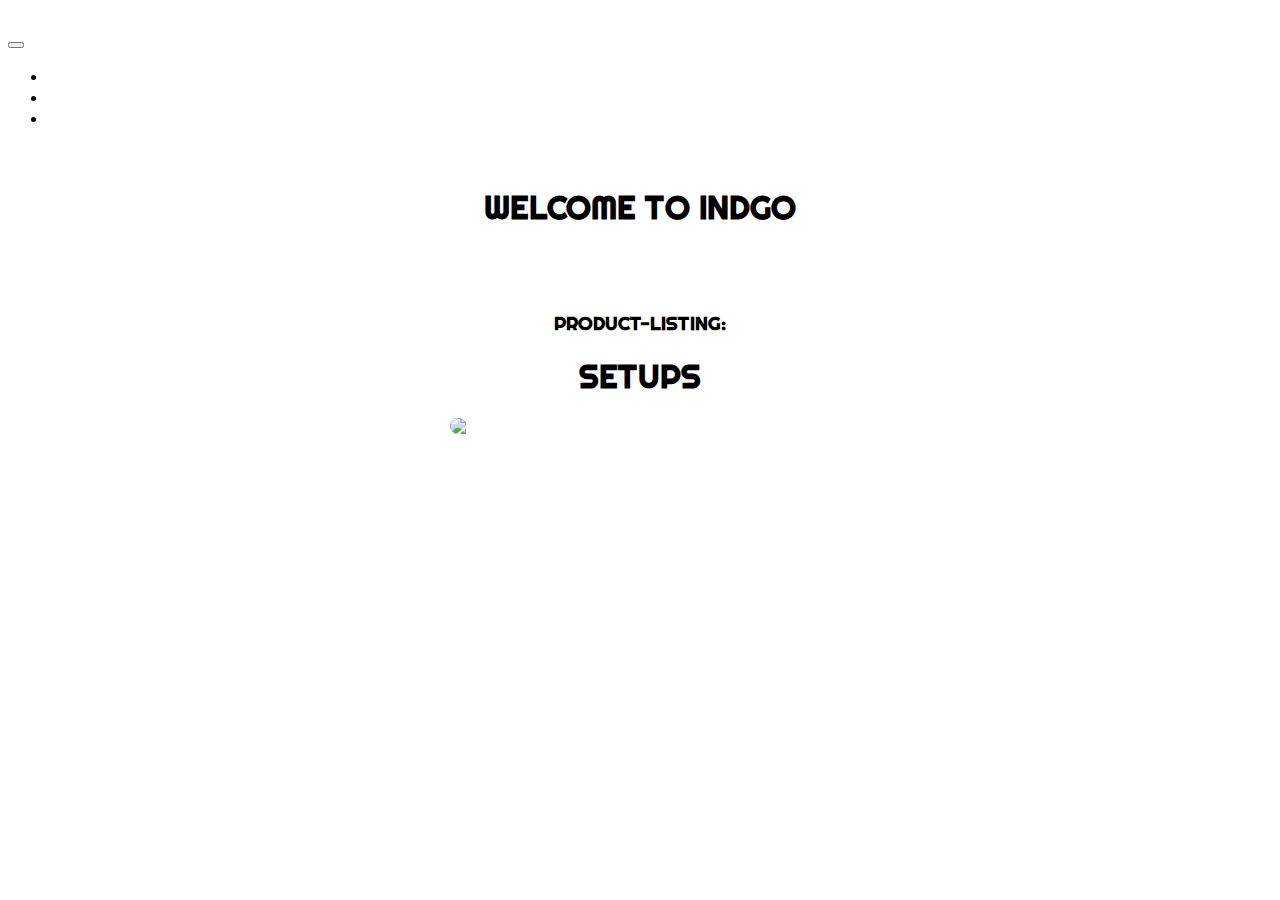
==== index.html @ 5e3c6bff "additions" ====
<!DOCTYPE html>
<html lang="en">
<head>
    <meta charset="UTF-8">
    <meta http-equiv="X-UA-Compatible" content="IE=edge">
    <meta name="viewport" content="width=device-width, initial-scale=1.0">
    <title>E-Commerece</title>
    <link href="https://cdn.jsdelivr.net/npm/bootstrap@5.3.0-alpha3/dist/css/bootstrap.min.css" rel="stylesheet" integrity="sha384-KK94CHFLLe+nY2dmCWGMq91rCGa5gtU4mk92HdvYe+M/SXH301p5ILy+dN9+nJOZ" crossorigin="anonymous">
    <link rel="stylesheet" href="./css/style.css">
</head>
<body>
    <nav class="navbar navbar-expand-lg navbar-light bg-black">
        <a class="navbar-brand" href="#" style="color:white">INDGO</a> <br>
        <button class="navbar-toggler" type="button" data-toggle="collapse" data-target="#navbarNavDropdown" aria-controls="navbarNavDropdown" aria-expanded="false" aria-label="Toggle navigation">
          <span class="navbar-toggler-icon"></span>
        </button>
        <div class="collapse navbar-collapse" id="navbarNavDropdown">
          <ul class="navbar-nav">
            <li class="nav-item active">
              <a class="nav-link" href="./index.html"  style="color:white;margin-left :65rem;" >Home <span class="sr-only"></span></a>
            </li>
            <li class="nav-item">
              <a class="nav-link" href="./html/admin.html"  style="color:white">Admin</a>
            </li>
            <li class="nav-item">
              <a class="nav-link" href="./html/checkout.html"  style="color:white">Checkout</a>
            </li>
          </ul>
        </div>
      </nav>
      <br>
      <main>
        <h1 class="heading text-white" >WELCOME TO INDGO</h1>
        <br>
        <br>
      <h3 class="h3 text-white">PRODUCT-LISTING:</h3>
        
        <h1 class="laptops text-white">SETUPS</h1>
        <img src="https://i.postimg.cc/xdTswrSB/setup.jpg"  class="centreIMG">
   
      </main>


    <script src="./script/code.js"></script>
    <script src="https://cdn.jsdelivr.net/npm/bootstrap@5.3.0-alpha3/dist/js/bootstrap.bundle.min.js" integrity="sha384-ENjdO4Dr2bkBIFxQpeoTz1HIcje39Wm4jDKdf19U8gI4ddQ3GYNS7NTKfAdVQSZe" crossorigin="anonymous"></script>
</body>
</html>
---- css/style.css ----
@import url('https://fonts.googleapis.com/css2?family=Righteous&display=swap');

body {
  font-family: 'Righteous', cursive;
}

.navbar{
  width: 100%;
  height: 10%;
  background-color: transparent;
}

#h1{
  text-align: center;
}

.h3{
  text-align: center;
}

#h5{
  text-align: center;
}

.heading{
  text-align: center;
}

body{
  background: url("https://i.postimg.cc/1zVTYcHF/pic.jpg") center no-repeat;
  background-size: cover;
  background-position-y: 9%;
}


.centreIMG{
    display: block;
    margin-left: auto;
    margin-right: auto;
    width: 30%;
    border-radius: 9px;
  }


  .laptops{
    text-align: center;
  }
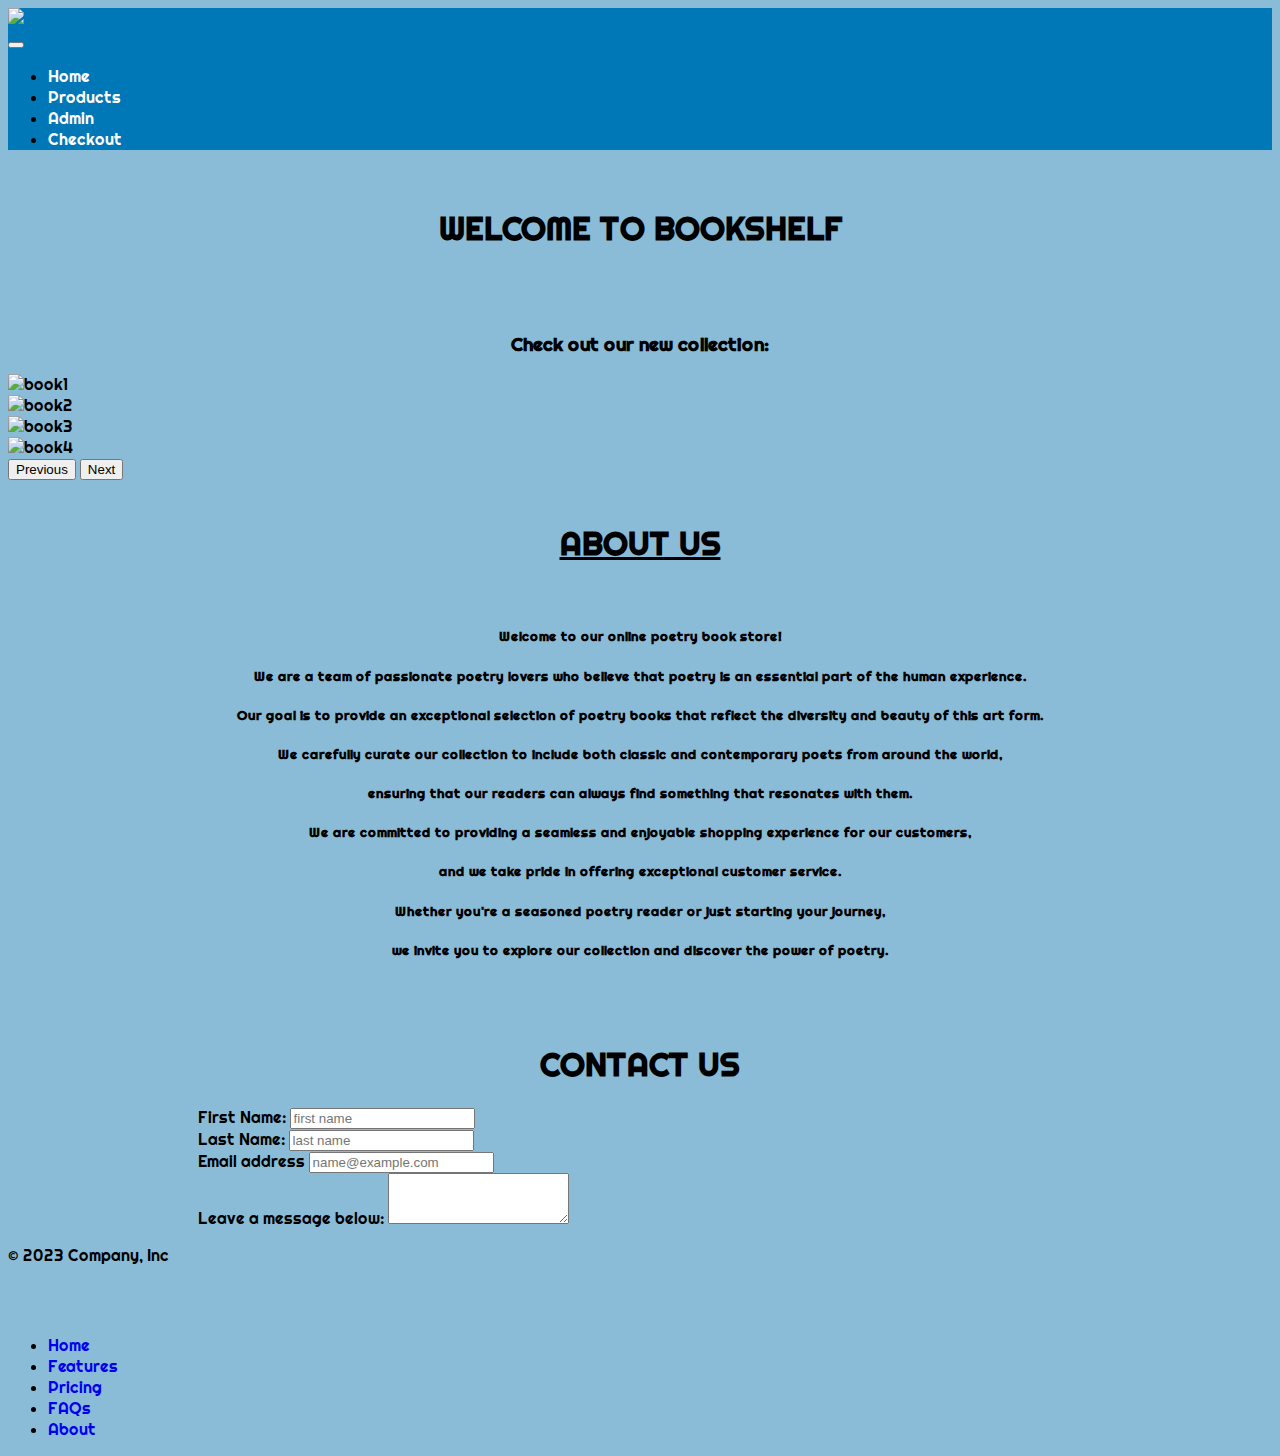
==== commit d4867d63: "updates" ====
--- a/index.html
+++ b/index.html
@@ -1,47 +1,272 @@
 <!DOCTYPE html>
 <html lang="en">
-<head>
-    <meta charset="UTF-8">
-    <meta http-equiv="X-UA-Compatible" content="IE=edge">
-    <meta name="viewport" content="width=device-width, initial-scale=1.0">
+  <head>
+    <meta charset="UTF-8" />
+    <meta http-equiv="X-UA-Compatible" content="IE=edge" />
+    <meta name="viewport" content="width=device-width, initial-scale=1.0" />
     <title>E-Commerece</title>
-    <link href="https://cdn.jsdelivr.net/npm/bootstrap@5.3.0-alpha3/dist/css/bootstrap.min.css" rel="stylesheet" integrity="sha384-KK94CHFLLe+nY2dmCWGMq91rCGa5gtU4mk92HdvYe+M/SXH301p5ILy+dN9+nJOZ" crossorigin="anonymous">
-    <link rel="stylesheet" href="./css/style.css">
-</head>
-<body>
-    <nav class="navbar navbar-expand-lg navbar-light bg-black">
-        <a class="navbar-brand" href="#" style="color:white">INDGO</a> <br>
-        <button class="navbar-toggler" type="button" data-toggle="collapse" data-target="#navbarNavDropdown" aria-controls="navbarNavDropdown" aria-expanded="false" aria-label="Toggle navigation">
-          <span class="navbar-toggler-icon"></span>
-        </button>
-        <div class="collapse navbar-collapse" id="navbarNavDropdown">
-          <ul class="navbar-nav">
-            <li class="nav-item active">
-              <a class="nav-link" href="./index.html"  style="color:white;margin-left :65rem;" >Home <span class="sr-only"></span></a>
-            </li>
-            <li class="nav-item">
-              <a class="nav-link" href="./html/admin.html"  style="color:white">Admin</a>
-            </li>
-            <li class="nav-item">
-              <a class="nav-link" href="./html/checkout.html"  style="color:white">Checkout</a>
-            </li>
-          </ul>
-        </div>
-      </nav>
-      <br>
-      <main>
-        <h1 class="heading text-white" >WELCOME TO INDGO</h1>
-        <br>
-        <br>
-      <h3 class="h3 text-white">PRODUCT-LISTING:</h3>
-        
-        <h1 class="laptops text-white">SETUPS</h1>
-        <img src="https://i.postimg.cc/xdTswrSB/setup.jpg"  class="centreIMG">
-   
-      </main>
-
-
+    <link
+      href="https://cdn.jsdelivr.net/npm/bootstrap@5.3.0-alpha3/dist/css/bootstrap.min.css"
+      rel="stylesheet"
+      integrity="sha384-KK94CHFLLe+nY2dmCWGMq91rCGa5gtU4mk92HdvYe+M/SXH301p5ILy+dN9+nJOZ"
+      crossorigin="anonymous"
+    />
+    <link rel="stylesheet" href="./css/style.css" />
+  </head>
+  <body class="overflow-x-hidden">
+    <nav class="navbar navbar-expand-lg navbar-light">
+      <img
+        src="https://i.postimg.cc/tgh5qB3q/Screenshot-2023-06-12-154445-removebg-preview.png "
+        id="pic"
+        class="navbar-brand"
+        href="#"
+        style="color: white"
+      />
+      <br />
+      <button
+        class="navbar-toggler"
+        type="button"
+        data-toggle="collapse"
+        data-target="#navbarNavDropdown"
+        aria-controls="navbarNavDropdown"
+        aria-expanded="false"
+        aria-label="Toggle navigation"
+      >
+        <span class="navbar-toggler-icon"></span>
+      </button>
+      <div class="collapse navbar-collapse" id="navbarNavDropdown">
+        <ul class="navbar-nav ms-auto">
+          <li class="nav-item active">
+            <a class="nav-link" href="./index.html" style="color: white"
+              >Home <span class="sr-only"></span
+            ></a>
+          </li>
+          <li class="nav-item">
+            <a class="nav-link" href="./products.html" style="color: white"
+              >Products</a
+            >
+          </li>
+          <li class="nav-item">
+            <a class="nav-link" href="./admin.html" style="color: white"
+              >Admin
+            </a>
+          </li>
+          <li class="nav-item">
+            <a class="nav-link" href="./checkout.html" style="color: white"
+              >Checkout</a
+            >
+          </li>
+        </ul>
+      </div>
+    </nav>
+    <br />
+
+    <main>
+      <h1 class="heading text-black">WELCOME TO BOOKSHELF</h1>
+      <br />
+      <br />
+      <h3 class="h3 text-black">Check out our new collection:</h3>
+
+      <div class="container my-5 my-sm-o mb-sm-4">
+        <div id="carouselExampleIndicators" class="carousel slide">
+          <div class="carousel-inner">
+            <div class="carousel-item active">
+              <img
+                src="https://i.postimg.cc/Fs7CKcVk/ssssss.jpg"
+                class="d-block w-100 img-fluid"
+                loading="lazy"
+                alt="book1"
+              />
+              <div class="carousel-caption bottom-0">
+              
+              </div>
+            </div>
+            <div class="carousel-item">
+              <img
+                src="https://i.postimg.cc/Pr8ZWw1w/ee-removebg-preview.png"
+                class="d-block w-100 img-fluid"
+                loading="lazy"
+                alt="book2"
+              />
+              <div class="carousel-caption bottom-0">
+              
+              </div>
+            </div>
+            <div class="carousel-item">
+              <img
+                src="https://i.postimg.cc/dQGHSJHf/Screenshot-2023-06-12-160751.png"
+                class="d-block w-100 img-fluid"
+                loading="lazy"
+                alt="book3"
+              />
+              <div class="carousel-caption bottom-0">
+              
+              </div>
+            </div>
+            <div class="carousel-item">
+              <img
+                src="https://i.postimg.cc/zXrxW4j1/Screenshot-2023-06-12-161545.png"
+                class="d-block w-100 img-fluid"
+                loading="lazy"
+                alt="book4"
+              />
+              <div class="carousel-caption bottom-0">
+               
+              </div>
+            </div>
+          </div>
+          <button
+            class="carousel-control-prev"
+            type="button"
+            data-bs-target="#carouselExampleIndicators"
+            data-bs-slide="prev"
+          >
+            <span
+              class="carousel-control-prev-icon bg-black"
+              aria-hidden="true"
+            ></span>
+            <span class="visually-hidden">Previous</span>
+          </button>
+          <button
+            class="carousel-control-next"
+            type="button"
+            data-bs-target="#carouselExampleIndicators"
+            data-bs-slide="next"
+          >
+            <span
+              class="carousel-control-next-icon bg-black"
+              aria-hidden="true"
+            ></span>
+            <span class="visually-hidden">Next</span>
+          </button>
+        </div>
+      </div>
+    </main>
+    <br />
+    <u><h1 id="h1">ABOUT US</h1></u>
+    <br />
+    <h5 id="h5">Welcome to our online poetry book store!</h5>
+    <h5 id="h5">
+      We are a team of passionate poetry lovers who believe that poetry is an
+      essential part of the human experience.
+    </h5>
+    <h5 id="h5">
+      Our goal is to provide an exceptional selection of poetry books that
+      reflect the diversity and beauty of this art form.
+    </h5>
+    <h5 id="h5">
+      We carefully curate our collection to include both classic and
+      contemporary poets from around the world,
+    </h5>
+    <h5 id="h5">
+      ensuring that our readers can always find something that resonates with
+      them.
+    </h5>
+    <h5 id="h5">
+      We are committed to providing a seamless and enjoyable shopping experience
+      for our customers,
+    </h5>
+    <h5 id="h5">and we take pride in offering exceptional customer service.</h5>
+    <h5 id="h5">
+      Whether you're a seasoned poetry reader or just starting your journey,
+    </h5>
+    <h5 id="h5">
+      we invite you to explore our collection and discover the power of poetry.
+    </h5>
+    <br />
+    <br />
+    <h1 style="text-align: center">CONTACT US</h1>
+    <div class="container contactForm">
+      <form class="form">
+        <div class="mb-3">
+          <label for="exampleFormControlInput1" class="form-label"
+            >First Name:</label
+          >
+          <input
+            type="name"
+            class="form-control"
+            id="exampleFormControlInput1"
+            placeholder="first name"
+          />
+        </div>
+        <div class="mb-3">
+          <label for="exampleFormControlInput1" class="form-label"
+            >Last Name:</label
+          >
+          <input
+            type="name"
+            class="form-control"
+            id="exampleFormControlInput1"
+            placeholder="last name"
+          />
+        </div>
+        <div class="mb-3">
+          <label for="exampleFormControlInput1" class="form-label"
+            >Email address</label
+          >
+          <input
+            type="email"
+            class="form-control"
+            id="exampleFormControlInput1"
+            placeholder="name@example.com"
+          />
+        </div>
+        <div class="mb-3">
+          <label for="exampleFormControlTextarea1" class="form-label"
+            >Leave a message below:</label
+          >
+          <textarea
+            class="form-control"
+            id="exampleFormControlTextarea1"
+            rows="3"
+          ></textarea>
+        </div>
+      </form>
+    </div>
+    <!-- <footer class="footer" style="color: black; width: 100%; height: 7rem;">
+        <h6 class="display-2">Copyright &copy; <span id="currentDate"></span></h6>
+      </footer> -->
+    <div class="container">
+      <footer
+        class="d-flex flex-wrap justify-content-between align-items-center py-3 my-4 border-top"
+      >
+        <p class="col-md-4 mb-0 text-body-secondary">
+          &copy; 2023 Company, Inc
+        </p>
+
+        <a
+          href="/"
+          class="col-md-4 d-flex align-items-center justify-content-center mb-3 mb-md-0 me-md-auto link-body-emphasis text-decoration-none"
+        >
+          <svg class="bi me-2" width="40" height="32">
+            <use xlink:href="#bootstrap" />
+          </svg>
+        </a>
+
+        <ul class="nav col-md-4 justify-content-end">
+          <li class="nav-item">
+            <a href="#" class="nav-link px-2 text-body-secondary">Home</a>
+          </li>
+          <li class="nav-item">
+            <a href="#" class="nav-link px-2 text-body-secondary">Features</a>
+          </li>
+          <li class="nav-item">
+            <a href="#" class="nav-link px-2 text-body-secondary">Pricing</a>
+          </li>
+          <li class="nav-item">
+            <a href="#" class="nav-link px-2 text-body-secondary">FAQs</a>
+          </li>
+          <li class="nav-item">
+            <a href="#" class="nav-link px-2 text-body-secondary">About</a>
+          </li>
+        </ul>
+      </footer>
+    </div>
     <script src="./script/code.js"></script>
-    <script src="https://cdn.jsdelivr.net/npm/bootstrap@5.3.0-alpha3/dist/js/bootstrap.bundle.min.js" integrity="sha384-ENjdO4Dr2bkBIFxQpeoTz1HIcje39Wm4jDKdf19U8gI4ddQ3GYNS7NTKfAdVQSZe" crossorigin="anonymous"></script>
-</body>
-</html>+    <script
+      src="https://cdn.jsdelivr.net/npm/bootstrap@5.3.0-alpha3/dist/js/bootstrap.bundle.min.js"
+      integrity="sha384-ENjdO4Dr2bkBIFxQpeoTz1HIcje39Wm4jDKdf19U8gI4ddQ3GYNS7NTKfAdVQSZe"
+      crossorigin="anonymous"
+    ></script>
+  </body>
+</html>
--- a/css/style.css
+++ b/css/style.css
@@ -7,7 +7,16 @@
 .navbar{
   width: 100%;
   height: 10%;
-  background-color: transparent;
+  background-color:#0077b6;
+}
+
+.footer{
+  background-color:#0077b6;
+  font-family: var(--bs-font-sans-serif);
+}
+
+a{
+  text-decoration: none;
 }
 
 #h1{
@@ -27,9 +36,11 @@
 }
 
 body{
-  background: url("https://i.postimg.cc/1zVTYcHF/pic.jpg") center no-repeat;
+  background: url("") center no-repeat;
+  background-color: #8abcd7;
   background-size: cover;
   background-position-y: 9%;
+  scroll-behavior: smooth;
 }
 
 
@@ -41,7 +52,22 @@
     border-radius: 9px;
   }
 
+  #pic{
+    width: 10rem;
+  }
 
-  .laptops{
-    text-align: center;
-  }+.contactForm {
+  display: flex;
+  justify-content: center;
+  align-items: center;
+  width: 100%;
+}
+
+form {
+  width: 70%;
+}
+
+
+
+
+  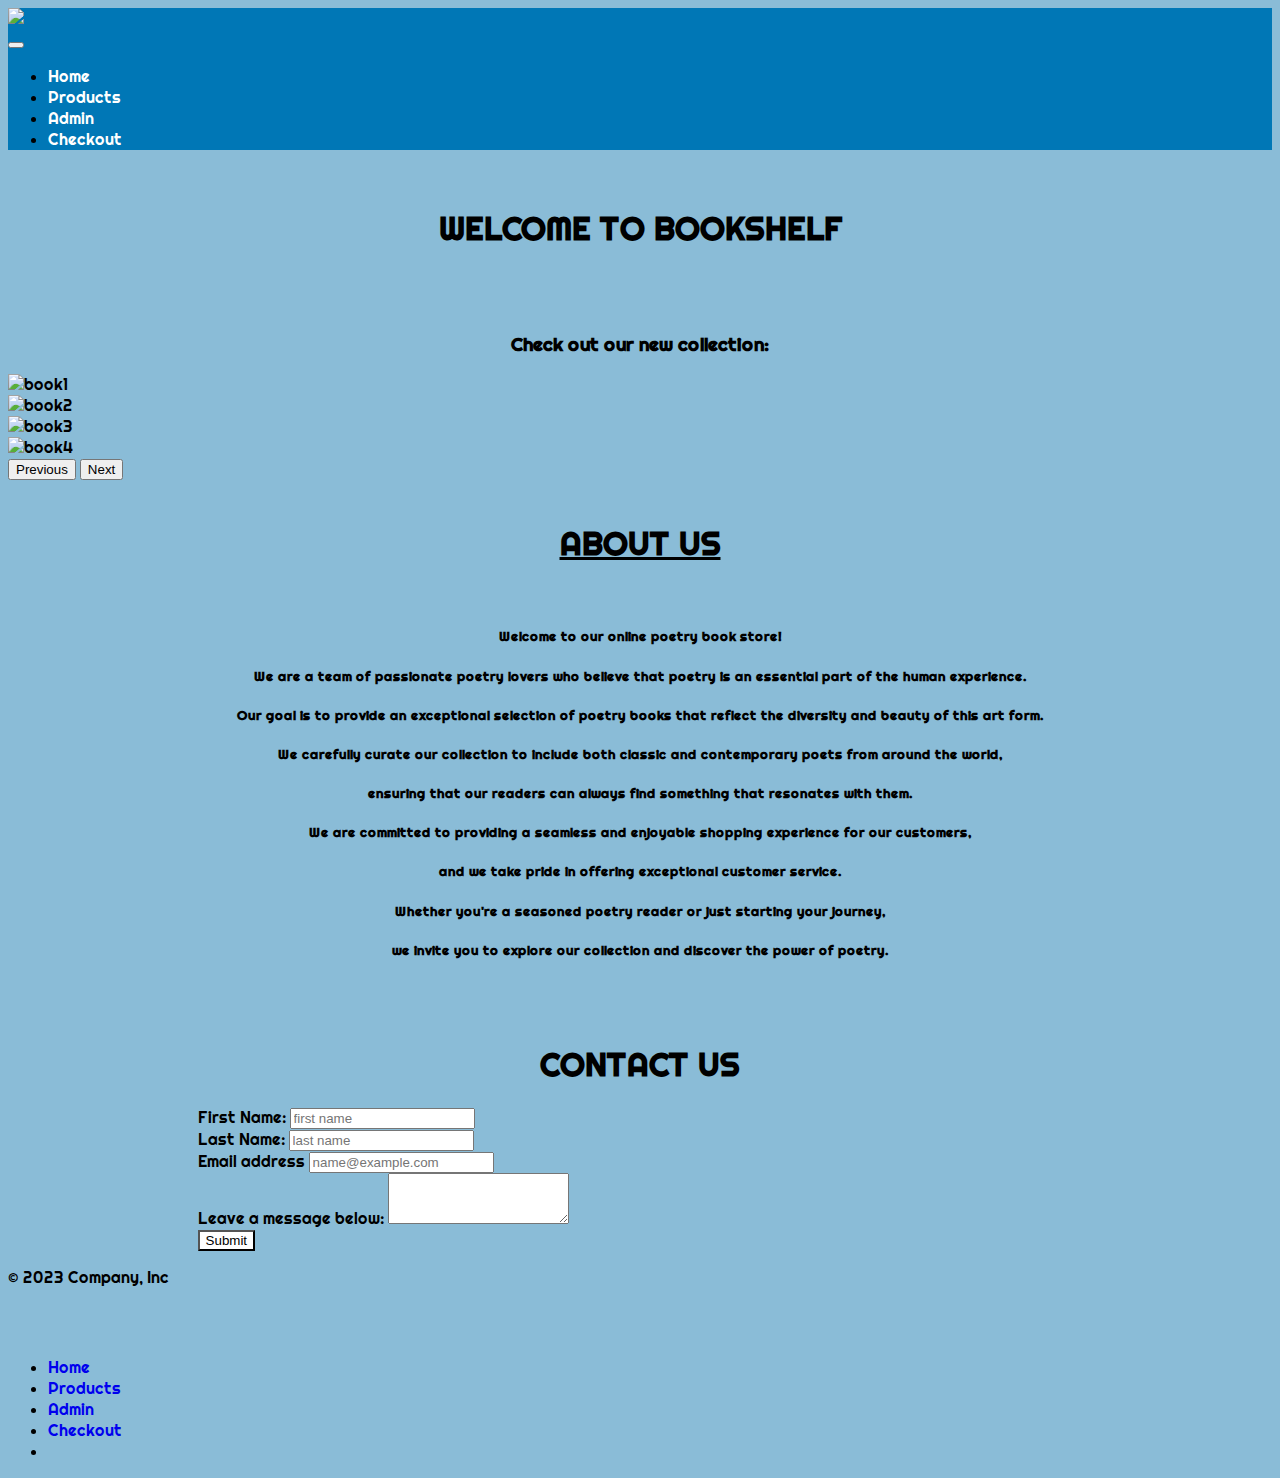
==== commit 1ef88905: "ok" ====
--- a/index.html
+++ b/index.html
@@ -9,17 +9,17 @@
       href="https://cdn.jsdelivr.net/npm/bootstrap@5.3.0-alpha3/dist/css/bootstrap.min.css"
       rel="stylesheet"
       integrity="sha384-KK94CHFLLe+nY2dmCWGMq91rCGa5gtU4mk92HdvYe+M/SXH301p5ILy+dN9+nJOZ"
-      crossorigin="anonymous"
-    />
+      crossorigin="anonymous"/>
     <link rel="stylesheet" href="./css/style.css" />
   </head>
+
   <body class="overflow-x-hidden">
     <nav class="navbar navbar-expand-lg navbar-light">
       <img
         src="https://i.postimg.cc/tgh5qB3q/Screenshot-2023-06-12-154445-removebg-preview.png "
         id="pic"
         class="navbar-brand"
-        href="#"
+        href="./index.html"
         style="color: white"
       />
       <br />
@@ -221,6 +221,9 @@
             rows="3"
           ></textarea>
         </div>
+        <div>
+          <button id="button">Submit</button>
+        </div>
       </form>
     </div>
     <!-- <footer class="footer" style="color: black; width: 100%; height: 7rem;">
@@ -245,19 +248,19 @@
 
         <ul class="nav col-md-4 justify-content-end">
           <li class="nav-item">
-            <a href="#" class="nav-link px-2 text-body-secondary">Home</a>
-          </li>
-          <li class="nav-item">
-            <a href="#" class="nav-link px-2 text-body-secondary">Features</a>
-          </li>
-          <li class="nav-item">
-            <a href="#" class="nav-link px-2 text-body-secondary">Pricing</a>
-          </li>
-          <li class="nav-item">
-            <a href="#" class="nav-link px-2 text-body-secondary">FAQs</a>
-          </li>
-          <li class="nav-item">
-            <a href="#" class="nav-link px-2 text-body-secondary">About</a>
+            <a href="./index.html" class="nav-link px-2 text-body-secondary">Home</a>
+          </li>
+          <li class="nav-item">
+            <a href="./products.html" class="nav-link px-2 text-body-secondary">Products</a>
+          </li>
+          <li class="nav-item">
+            <a href="./admin.html" class="nav-link px-2 text-body-secondary">Admin</a>
+          </li>
+          <li class="nav-item">
+            <a href="./checkout.html" class="nav-link px-2 text-body-secondary">Checkout</a>
+          </li>
+          <li class="nav-item">
+            <a href="#" class="nav-link px-2 text-body-secondary"> </a>
           </li>
         </ul>
       </footer>
--- a/css/style.css
+++ b/css/style.css
@@ -67,7 +67,9 @@
   width: 70%;
 }
 
-
+#button{
+  background-color: white;
+}
 
 
   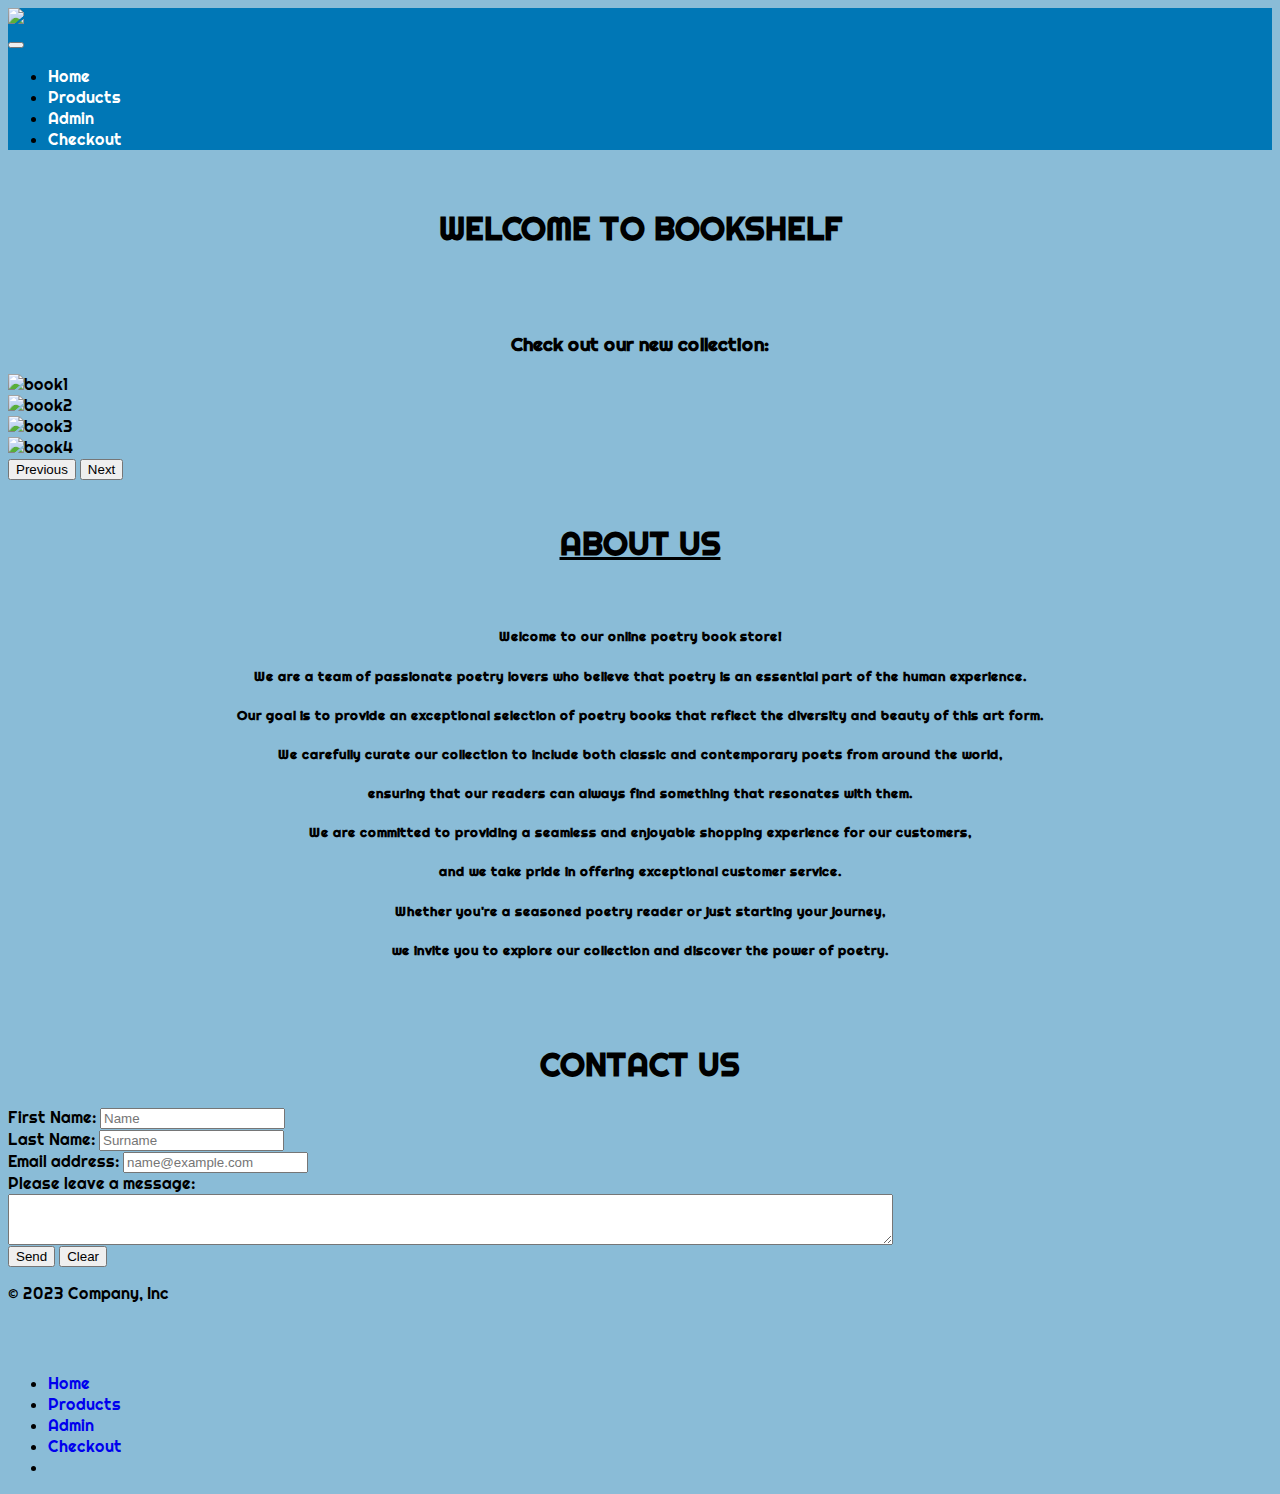
==== commit 45c9a31a: "updatesss" ====
--- a/index.html
+++ b/index.html
@@ -176,56 +176,68 @@
     <br />
     <br />
     <h1 style="text-align: center">CONTACT US</h1>
-    <div class="container contactForm">
-      <form class="form">
-        <div class="mb-3">
-          <label for="exampleFormControlInput1" class="form-label"
-            >First Name:</label
-          >
-          <input
-            type="name"
-            class="form-control"
-            id="exampleFormControlInput1"
-            placeholder="first name"
-          />
-        </div>
-        <div class="mb-3">
-          <label for="exampleFormControlInput1" class="form-label"
-            >Last Name:</label
-          >
-          <input
-            type="name"
-            class="form-control"
-            id="exampleFormControlInput1"
-            placeholder="last name"
-          />
-        </div>
-        <div class="mb-3">
-          <label for="exampleFormControlInput1" class="form-label"
-            >Email address</label
-          >
-          <input
-            type="email"
-            class="form-control"
-            id="exampleFormControlInput1"
-            placeholder="name@example.com"
-          />
-        </div>
-        <div class="mb-3">
-          <label for="exampleFormControlTextarea1" class="form-label"
-            >Leave a message below:</label
-          >
-          <textarea
-            class="form-control"
-            id="exampleFormControlTextarea1"
-            rows="3"
-          ></textarea>
-        </div>
-        <div>
-          <button id="button">Submit</button>
-        </div>
-      </form>
-    </div>
+
+    <form action="https://formspree.io/f/xyyaonqq" method="POST">
+      <div class="container contactForm">
+        <form class="form">
+          <div class="mb-3">
+            <label for="exampleFormControlInput1" class="form-label text-black"
+              >First Name:</label
+            >
+            <input
+              type="First Name"
+              name="First Name"
+              class="form-control"
+              id="exampleFormControlInput1"
+              placeholder="Name"
+            />
+          </div>
+          <div class="mb-1">
+            <label for="exampleFormControlInput1" class="form-label text-black"
+              >Last Name:</label
+            >
+            <input
+              type="Last Name"
+              name="Last Name"
+              class="form-control"
+              id="exampleFormControlInput1"
+              placeholder="Surname
+            "
+            />
+          </div>
+          <div class="mb-3">
+            <label for="exampleFormControlInput1" class="form-label text-black"
+              >Email address:</label
+            >
+            <input
+              type="email"
+              name="email"
+              class="form-control"
+              id="exampleFormControlInput1"
+              placeholder="name@example.com"
+            />
+          </div>
+          <div class="mb-3">
+            <label
+              for="exampleFormControlTextarea1"
+              class="form-label text-black"
+              >Please leave a message:</label
+            >
+          </div>
+            <textarea
+              name="message"
+              class="form-control"
+              id="exampleFormControlTextarea1"
+              rows="3"
+            ></textarea>
+            <div class="btns">
+              <button class="formButton mt-3 butn1" type="submit">Send</button>
+              <button class="formButton mt-3 butn2" type="reset">Clear</button>
+            </div>
+        </form>
+      </div>
+
+    </form>
     <!-- <footer class="footer" style="color: black; width: 100%; height: 7rem;">
         <h6 class="display-2">Copyright &copy; <span id="currentDate"></span></h6>
       </footer> -->
--- a/css/style.css
+++ b/css/style.css
@@ -59,12 +59,12 @@
 .contactForm {
   display: flex;
   justify-content: center;
-  align-items: center;
-  width: 100%;
+  flex-direction: column;
+  width: 70%;
 }
 
 form {
-  width: 70%;
+  width: 100%;
 }
 
 #button{
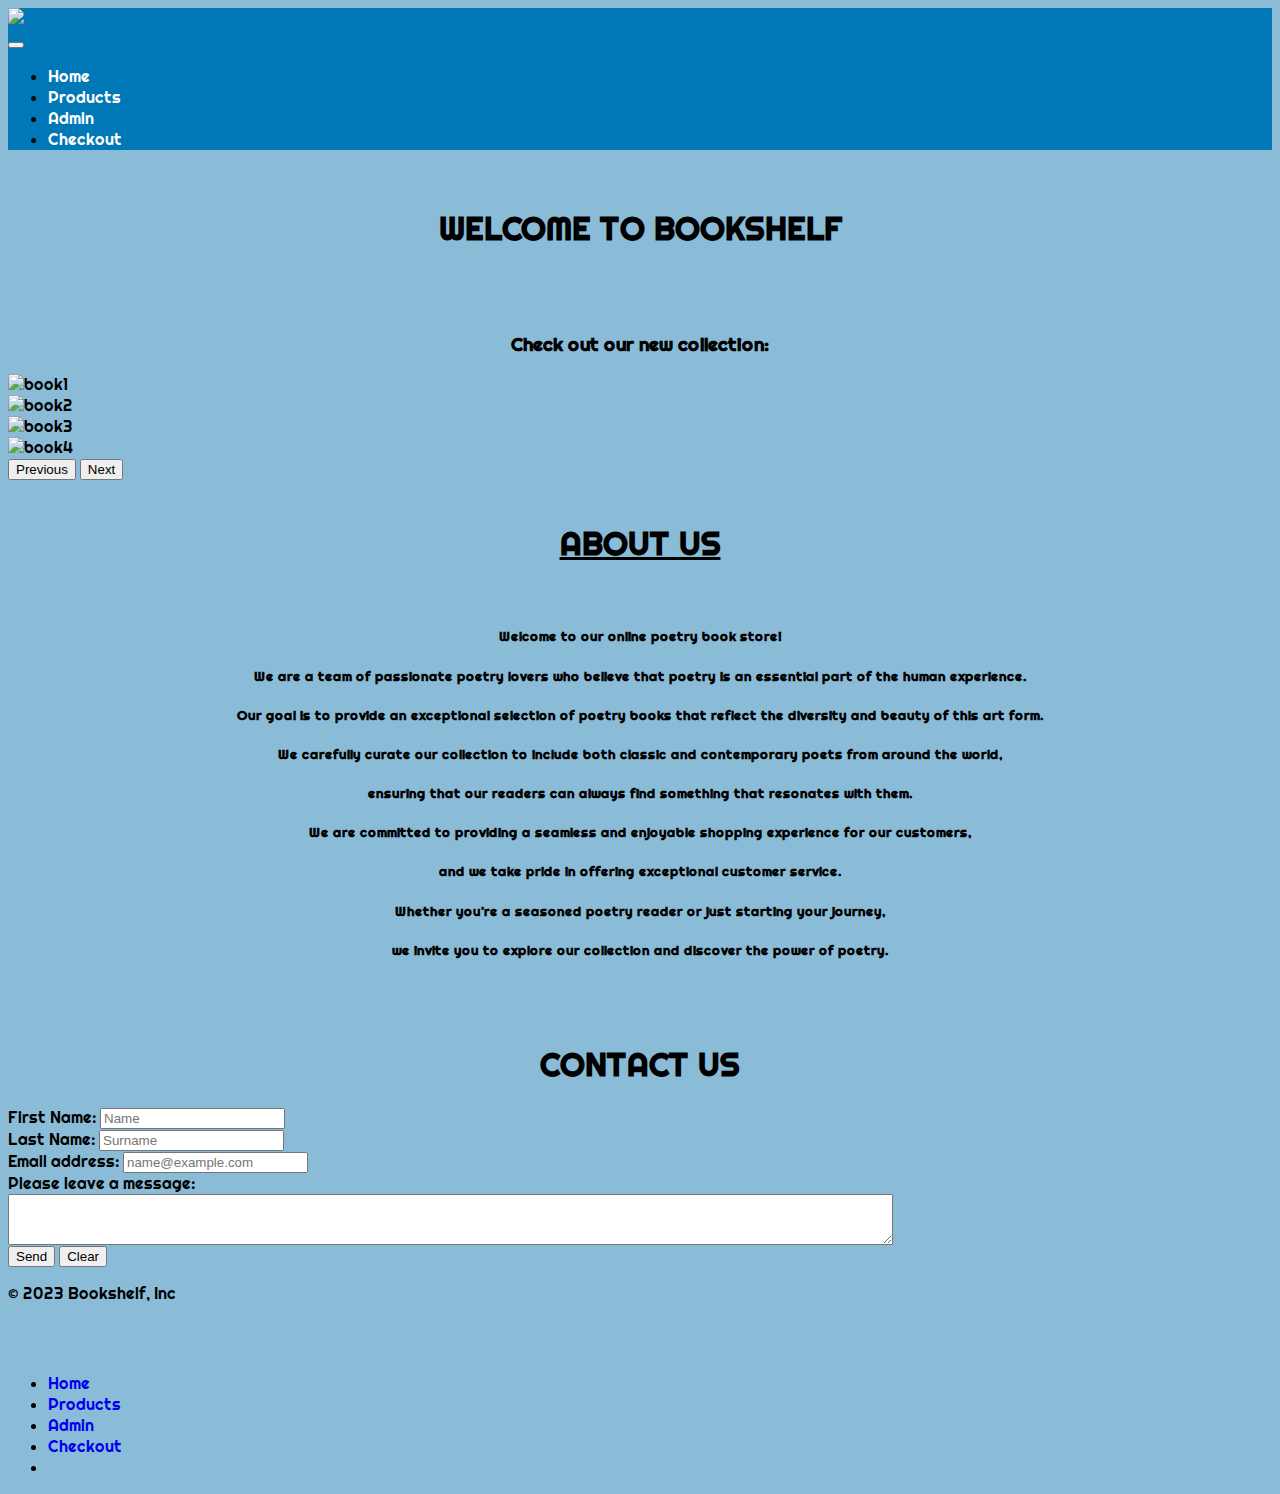
==== commit fefa3923: "ok" ====
--- a/index.html
+++ b/index.html
@@ -246,7 +246,7 @@
         class="d-flex flex-wrap justify-content-between align-items-center py-3 my-4 border-top"
       >
         <p class="col-md-4 mb-0 text-body-secondary">
-          &copy; 2023 Company, Inc
+          &copy; 2023 Bookshelf, Inc
         </p>
 
         <a
